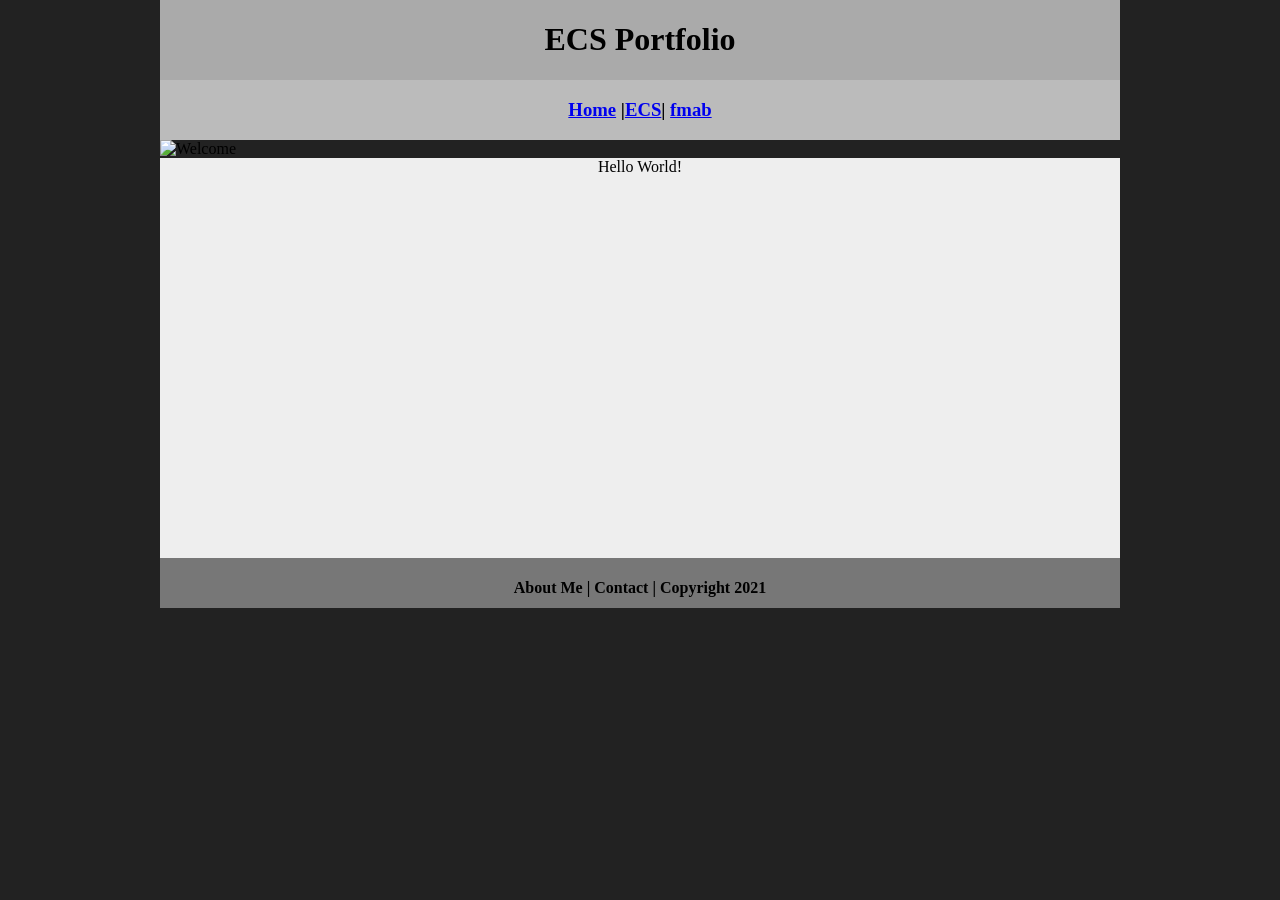
==== index.html @ 5307f87f "Update index.html" ====
<!DOCTYPE html>
<html class="homePage">
<head>
	<!-- This is a comment! Text here will be ignored by the browser. -->
	<meta charset="UTF-8">
	<title>My Portfolio</title>
	<link href="myCSS.css" rel="stylesheet" type="text/css">
</head>
<body>
<div class="container">
  <div class="header">
  	<h1>ECS Portfolio</h1>
  </div>
  <div class="nav">
    <h3> <a href="index.html">Home</a> |<a href="ecs/index.html">ECS</a>| <a href="fmab/index.html">fmab</a>
  </div>
	<img src="images/thukuna.jpg" alt="Welcome" width="960" >
  <div class="content">Hello World!</div>
  <div class="footer">
    <h4>About Me | Contact | Copyright 2021</h4>
  </div>
</div>
</body>
</html>
---- myCSS.css ----
@charset "UTF-8";
/* This is a comment! Text here will be ignored by the browser. */
body {
	margin: 0 auto;
}
.homePage {
	background: #222222;
}
.container {
	width: 960px;
	margin: 0 auto;
}
.header {
	background: #AAAAAA;
	text-align: center;
	margin: 0px;
	padding: 5;
	float: left;
	width: 100%;
	height: 80px;
	
}
.nav {
	background: #BBBBBB;
	margin: 0px;
	padding: 5;
	float: left;
	width: 100%;
	height: 60px;
	text-align: center;
}
.content {
	background: #EEEEEE;
	margin: 0px;
	float: left;
	width: 100%;
	height: 400px;
	text-align: center;
}
.footer {
	background: #777777;
	margin: 0px;
	float: left;
	width: 100%;
	height: 50px;
	text-align: center;
}
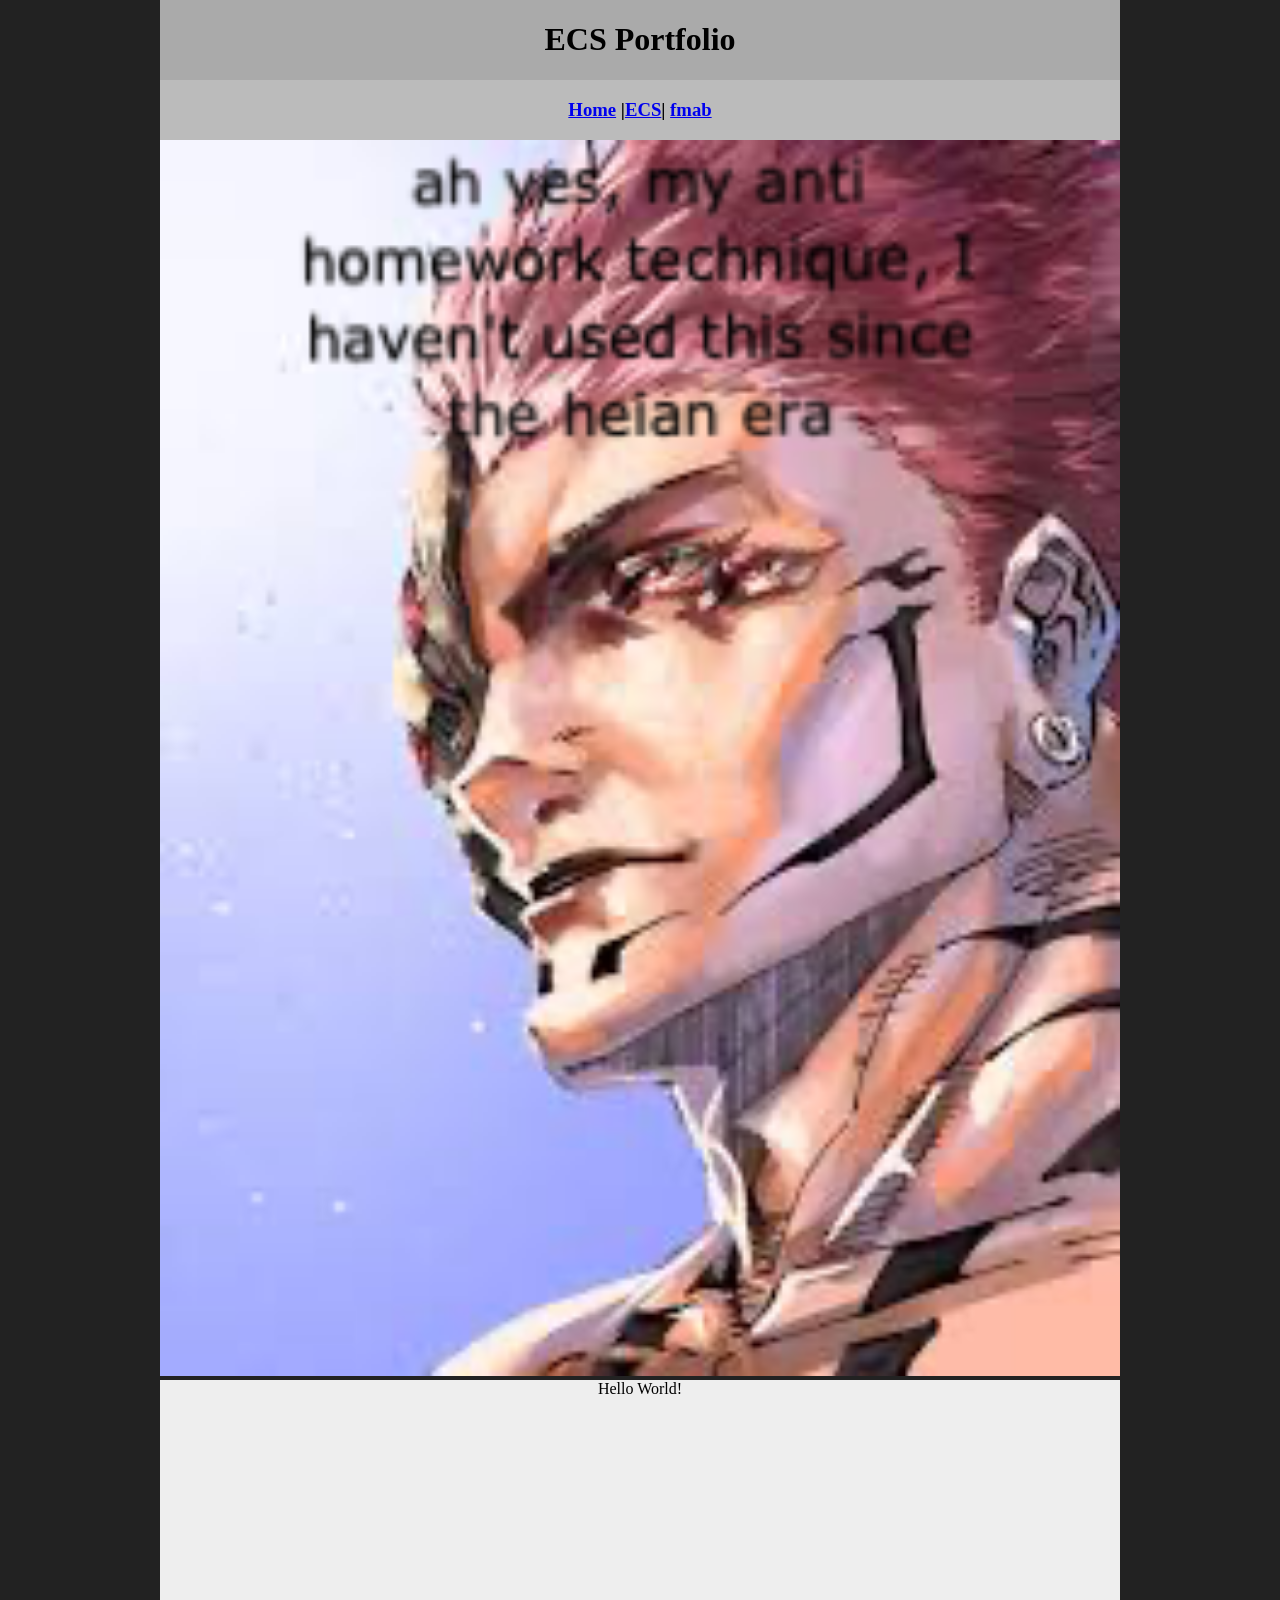
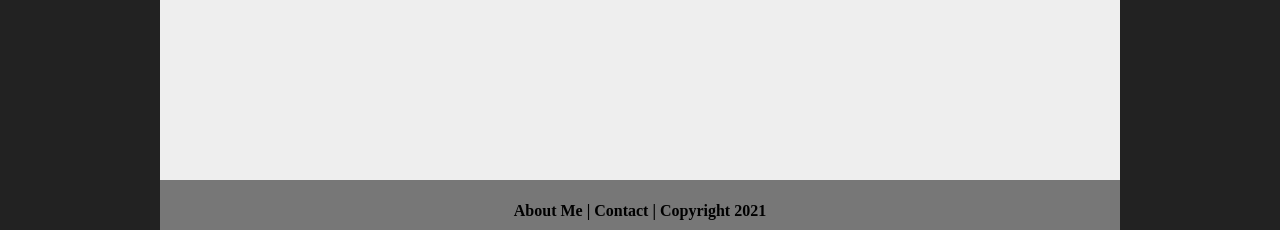
==== commit 977b4470: "Update index.html" ====
--- a/index.html
+++ b/index.html
@@ -14,7 +14,7 @@
   <div class="nav">
     <h3> <a href="index.html">Home</a> |<a href="ecs/index.html">ECS</a>| <a href="fmab/index.html">fmab</a>
   </div>
-	<img src="images/thukuna.jpg" alt="Welcome" width="960" >
+	<img src="images/welcome.png" alt="Welcome" width="960" >
   <div class="content">Hello World!</div>
   <div class="footer">
     <h4>About Me | Contact | Copyright 2021</h4>
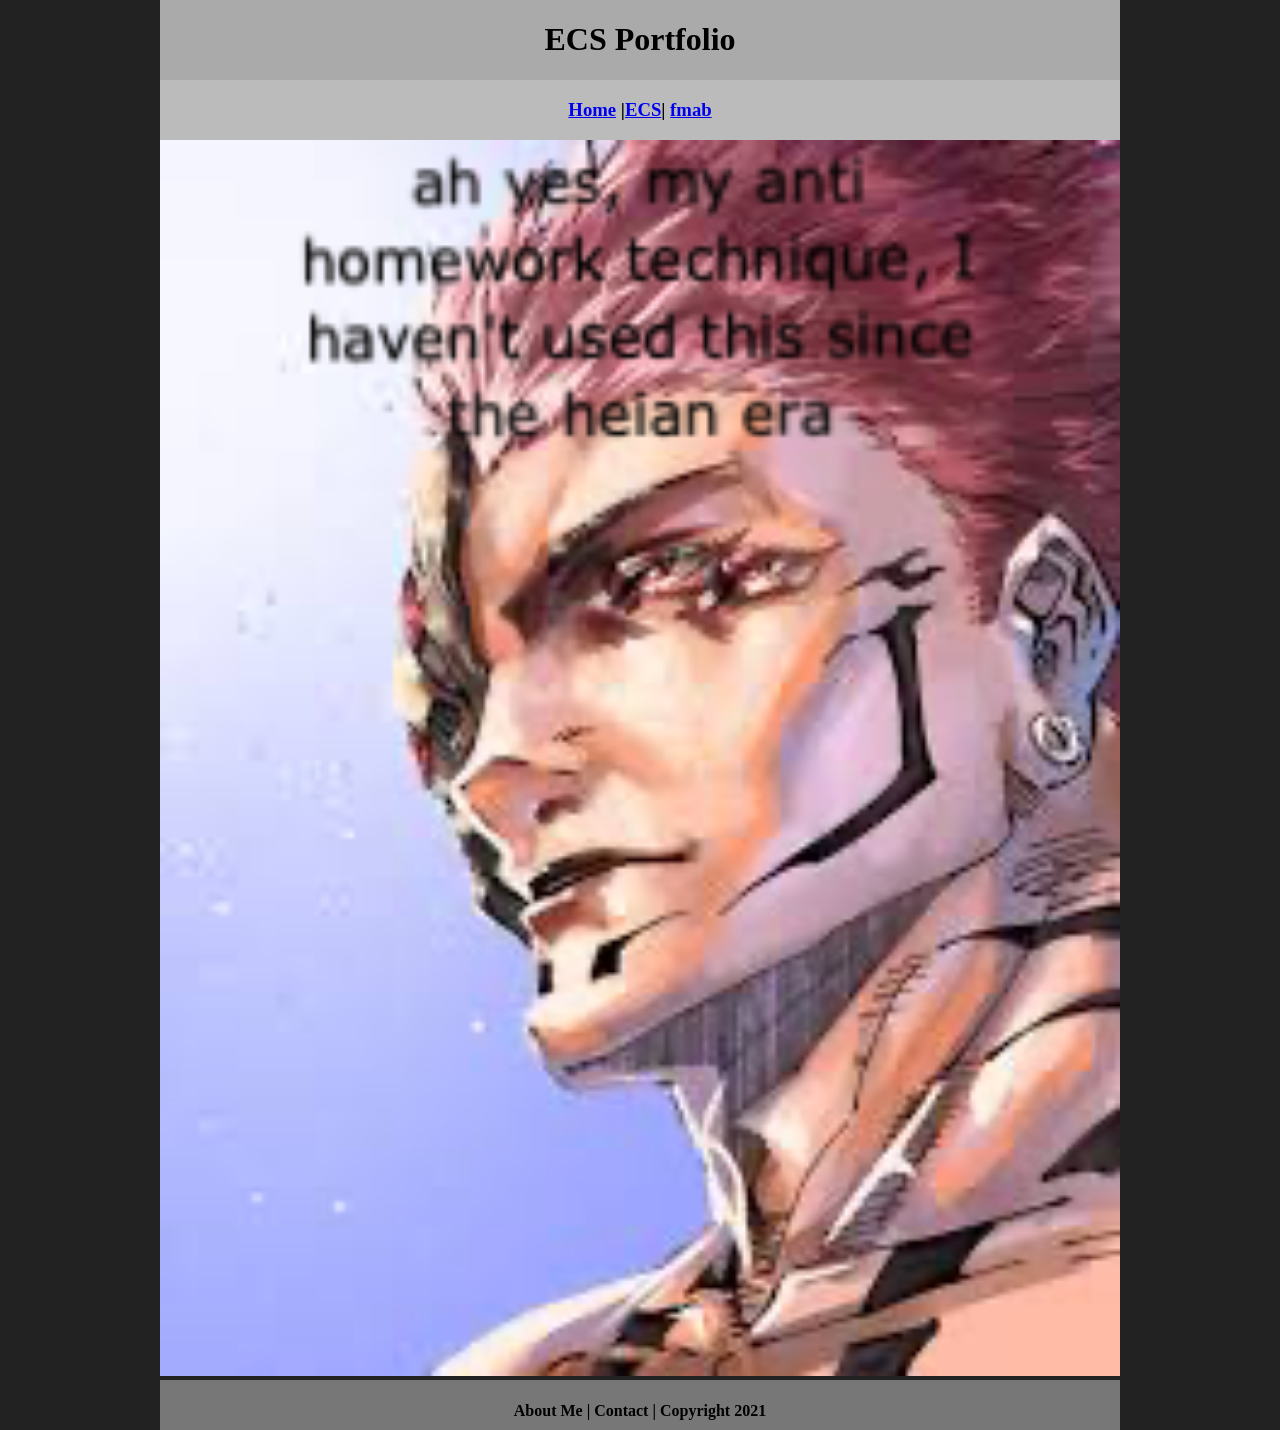
==== commit 726555fd: "Update index.html" ====
--- a/index.html
+++ b/index.html
@@ -15,7 +15,9 @@
     <h3> <a href="index.html">Home</a> |<a href="ecs/index.html">ECS</a>| <a href="fmab/index.html">fmab</a>
   </div>
 	<img src="images/welcome.png" alt="Welcome" width="960" >
-  <div class="content">Hello World!</div>
+  <div class="content">
+	  
+  </div>
   <div class="footer">
     <h4>About Me | Contact | Copyright 2021</h4>
   </div>
--- a/myCSS.css
+++ b/myCSS.css
@@ -34,7 +34,6 @@
 	margin: 0px;
 	float: left;
 	width: 100%;
-	height: 400px;
 	text-align: center;
 }
 .footer {
@@ -44,4 +43,4 @@
 	width: 100%;
 	height: 50px;
 	text-align: center;
-}+}
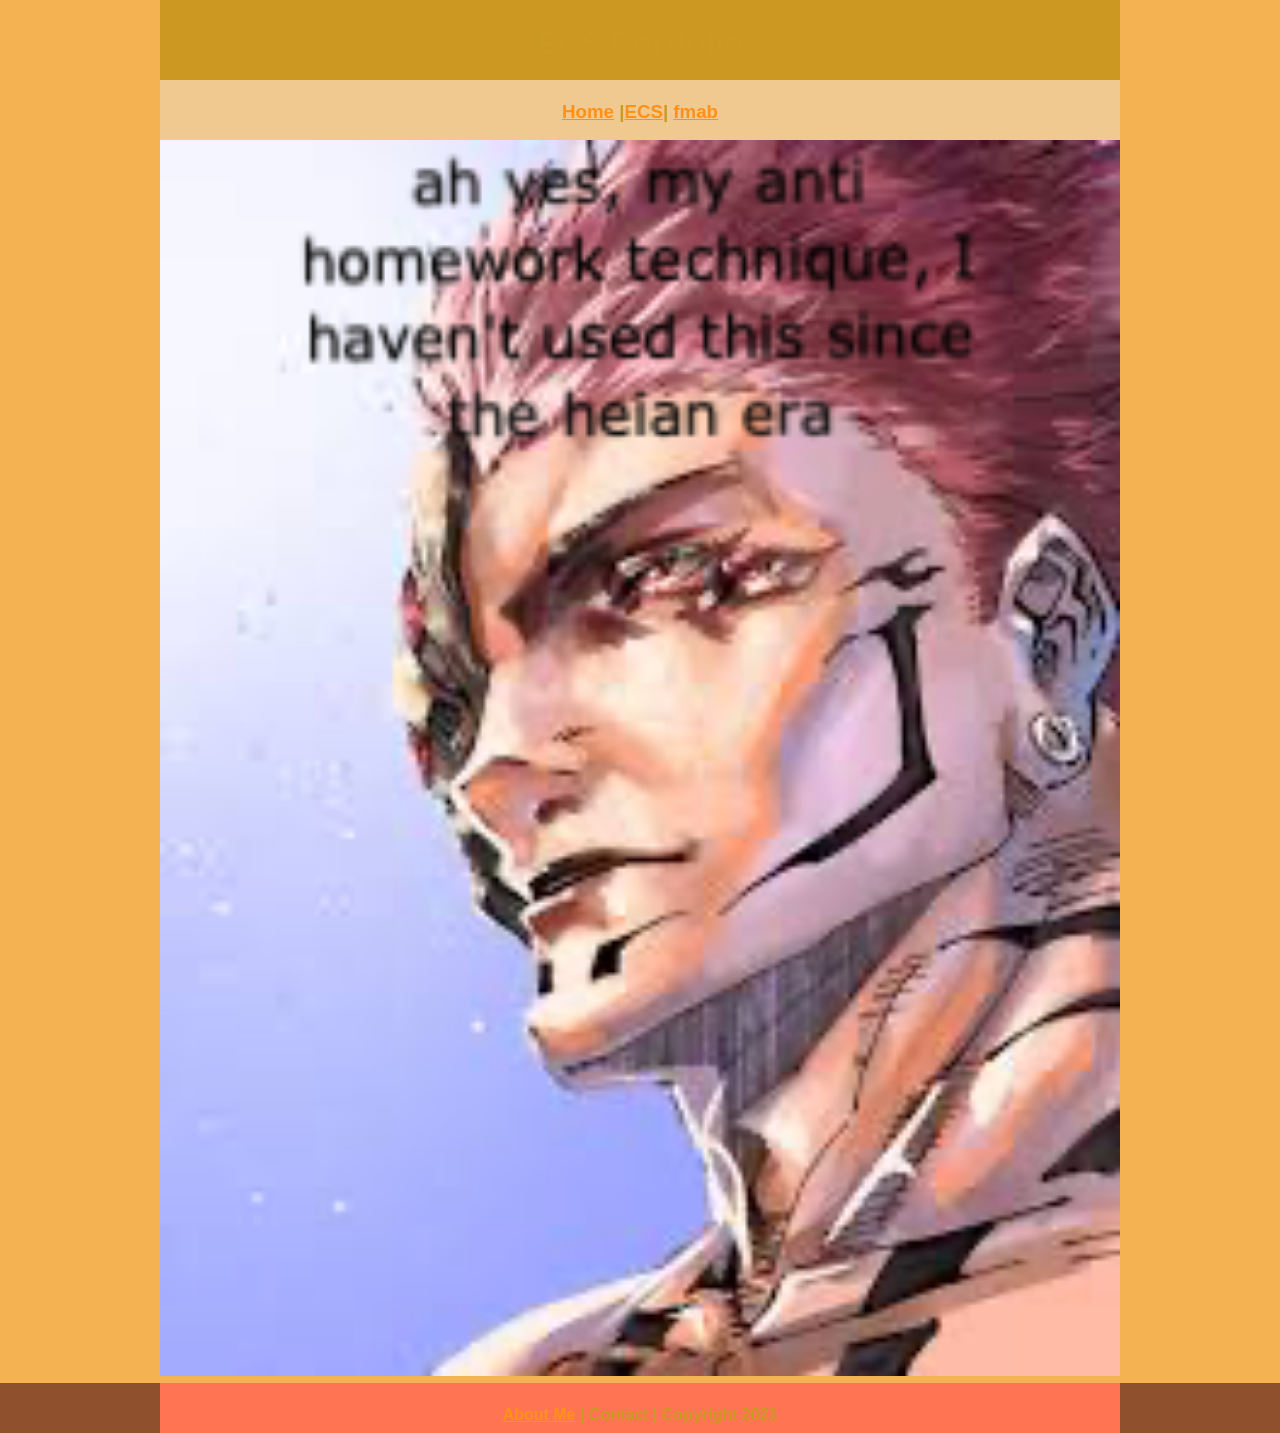
==== commit 061444e0: "Update index.html" ====
--- a/index.html
+++ b/index.html
@@ -19,7 +19,7 @@
 	  
   </div>
   <div class="footer">
-    <h4>About Me | Contact | Copyright 2021</h4>
+    <h4> <a href="aboutme.html/index.html">About Me</a> | Contact | Copyright 2021</h4>
   </div>
 </div>
 </body>
--- a/myCSS.css
+++ b/myCSS.css
@@ -4,14 +4,14 @@
 	margin: 0 auto;
 }
 .homePage {
-	background: #222222;
+	background: #8E502D;
 }
 .container {
 	width: 960px;
 	margin: 0 auto;
 }
 .header {
-	background: #AAAAAA;
+	background: #CC9821;
 	text-align: center;
 	margin: 0px;
 	padding: 5;
@@ -21,7 +21,7 @@
 	
 }
 .nav {
-	background: #BBBBBB;
+	background: #EFC990;
 	margin: 0px;
 	padding: 5;
 	float: left;
@@ -30,17 +30,34 @@
 	text-align: center;
 }
 .content {
-	background: #EEEEEE;
+	background: #FF9018;
 	margin: 0px;
 	float: left;
 	width: 100%;
 	text-align: center;
 }
 .footer {
-	background: #777777;
+	background: #FF7554;
 	margin: 0px;
 	float: left;
 	width: 100%;
 	height: 50px;
 	text-align: center;
 }
+body {
+     font: 100%/1.4 Verdana, Arial, Helvetica, sans-serif;
+     background-color: #F5B252;
+     margin: 0;
+     padding: 0;
+     color: #CC9922;
+}
+
+a:link {
+     color: #FF9018;
+}
+a:visited {
+     color: #8E502D;
+}
+a:hover, a:active, a:focus { 
+     text-decoration: underline;
+}
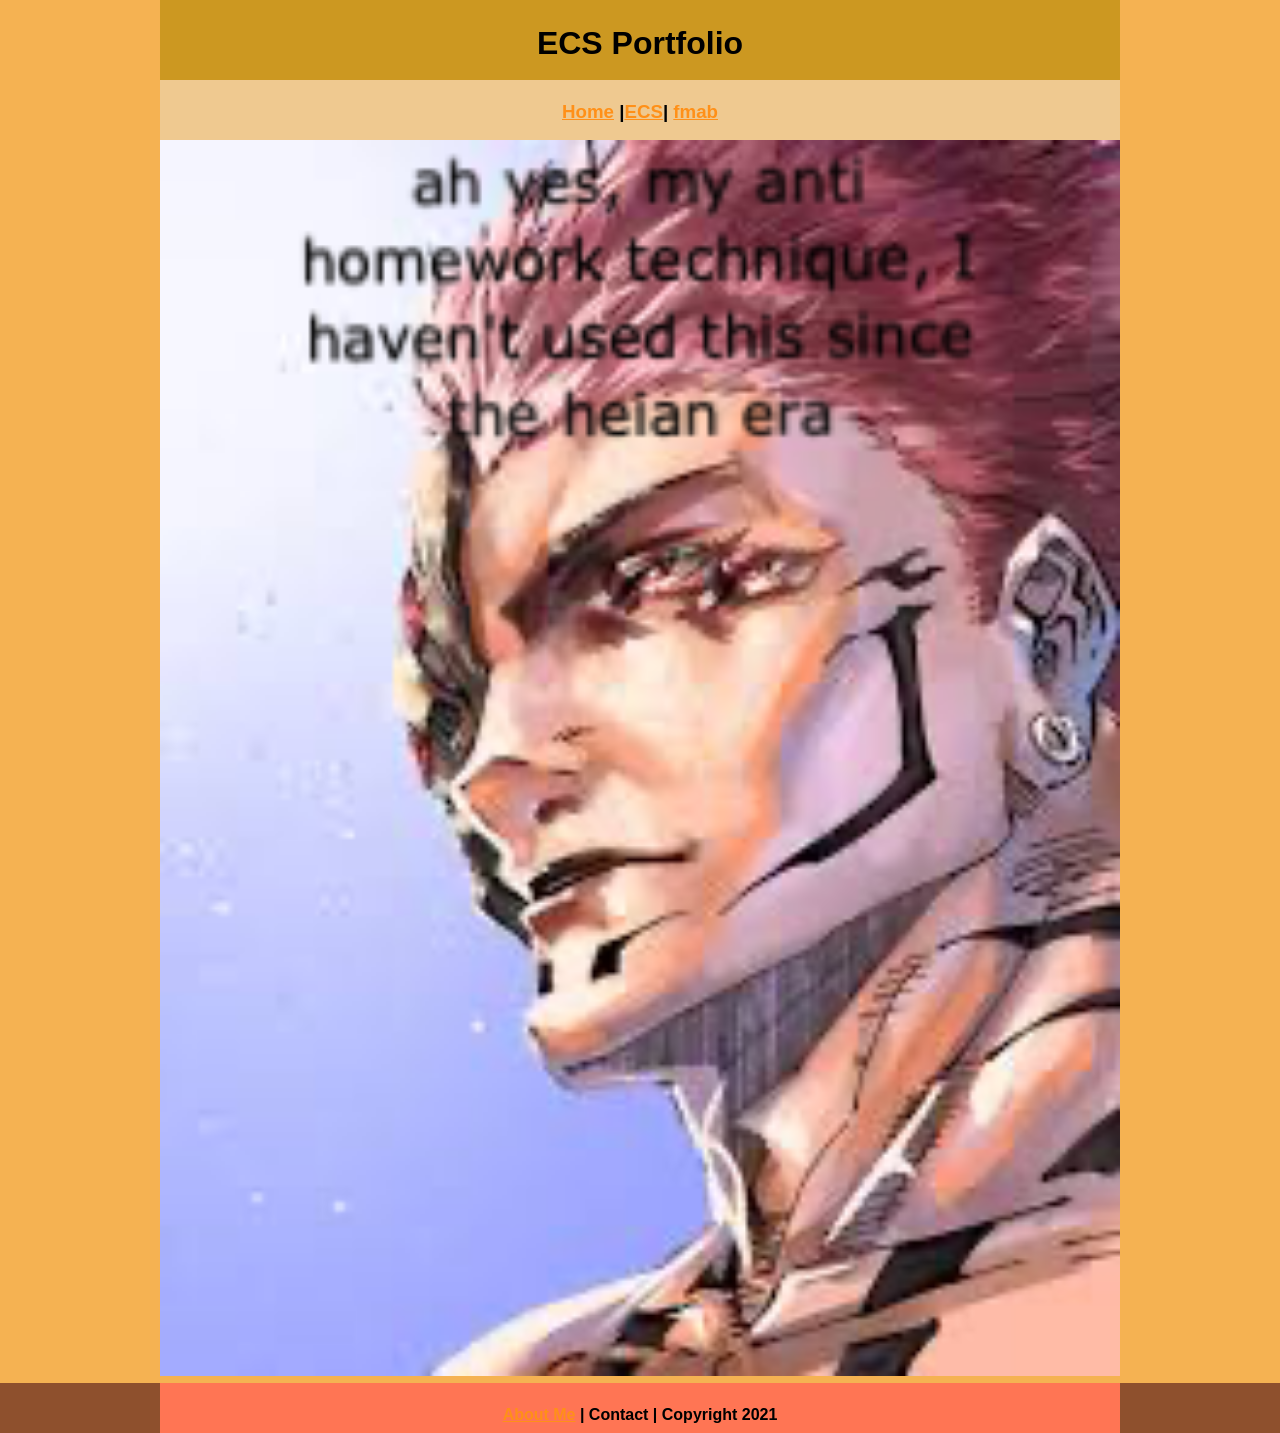
==== commit b289215d: "Update index.html" ====
--- a/index.html
+++ b/index.html
@@ -12,14 +12,14 @@
   	<h1>ECS Portfolio</h1>
   </div>
   <div class="nav">
-    <h3> <a href="index.html">Home</a> |<a href="ecs/index.html">ECS</a>| <a href="fmab/index.html">fmab</a>
+    <h3> <a href="index.html">Home</a> |<a href="ecs/index.html">ECS</a>| <a href="fmab/index.html">fmab</a> </h3>
   </div>
 	<img src="images/welcome.png" alt="Welcome" width="960" >
   <div class="content">
 	  
   </div>
   <div class="footer">
-    <h4> <a href="aboutme.html/index.html">About Me</a> | Contact | Copyright 2021</h4>
+    <h4> <a href="aboutme.html">About Me</a> | Contact | Copyright 2021</h4>
   </div>
 </div>
 </body>
--- a/myCSS.css
+++ b/myCSS.css
@@ -49,7 +49,7 @@
      background-color: #F5B252;
      margin: 0;
      padding: 0;
-     color: #CC9922;
+     color: #000000;
 }
 
 a:link {
